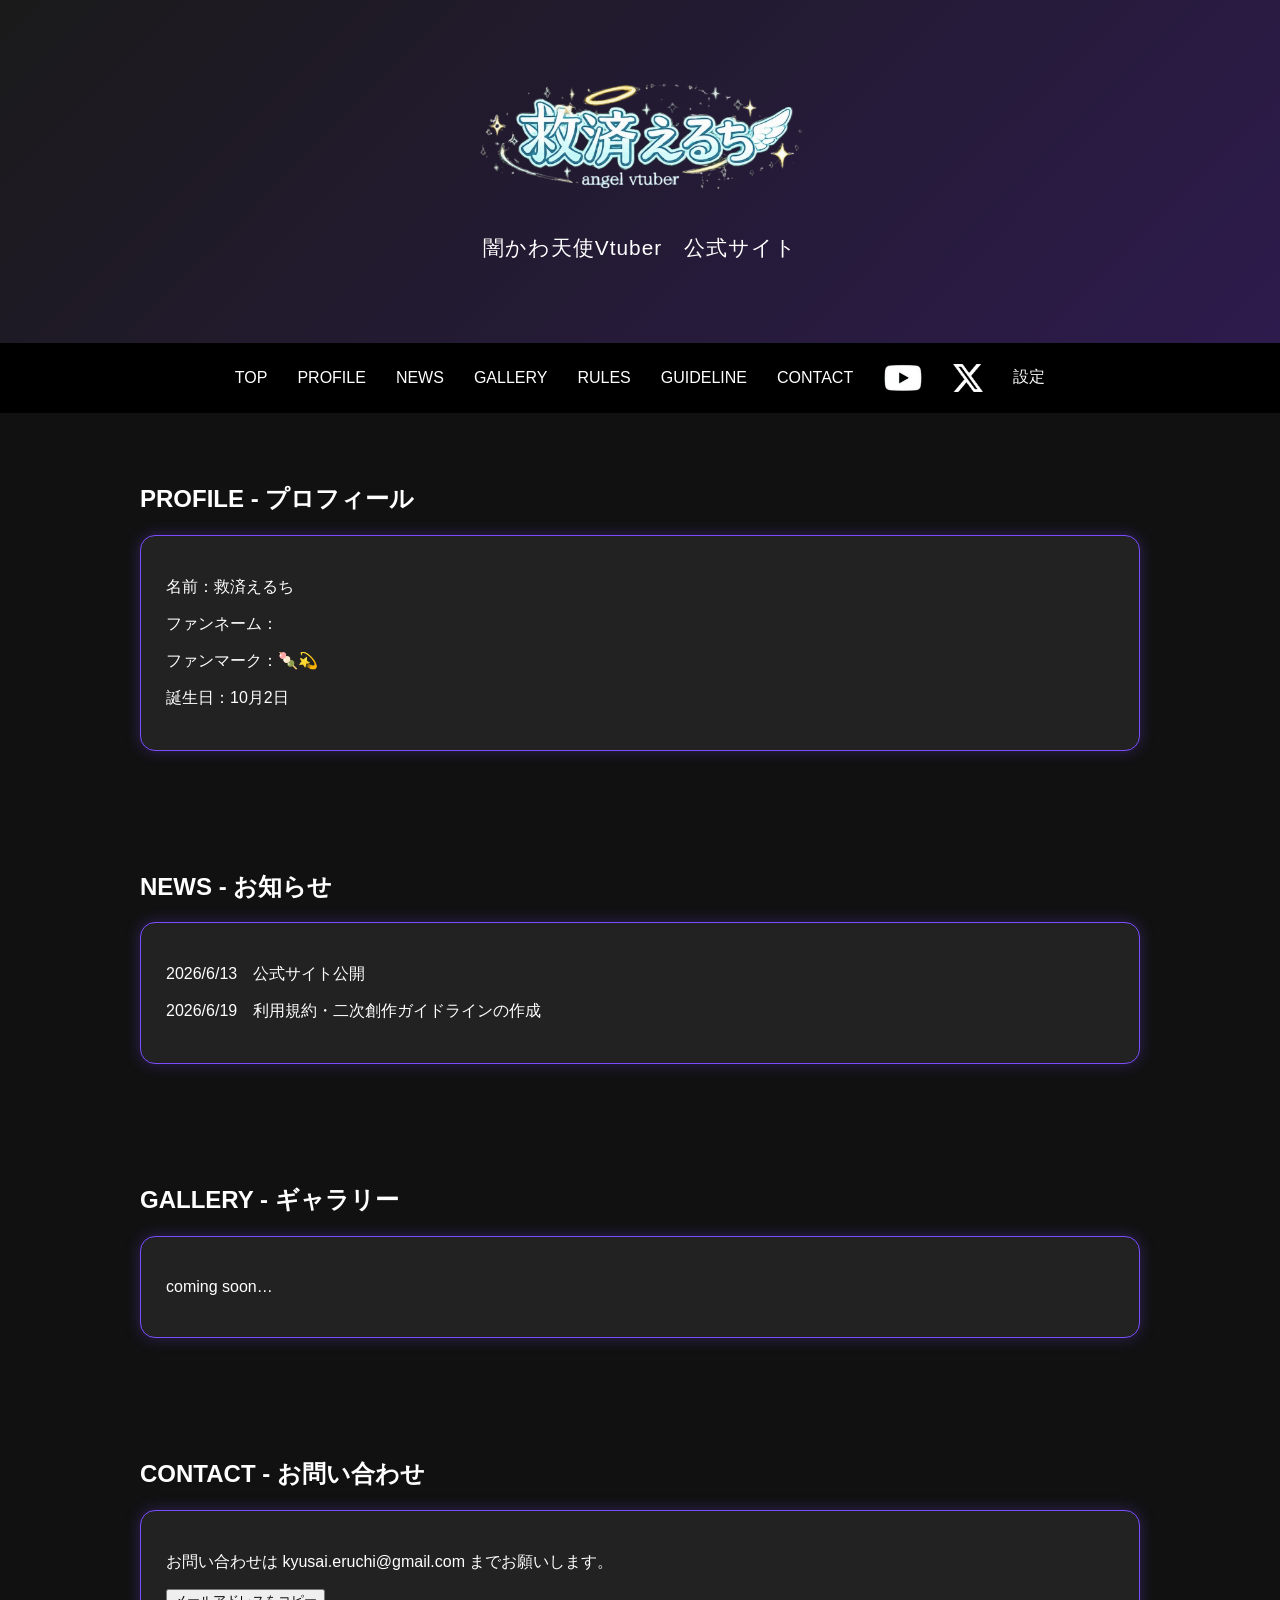
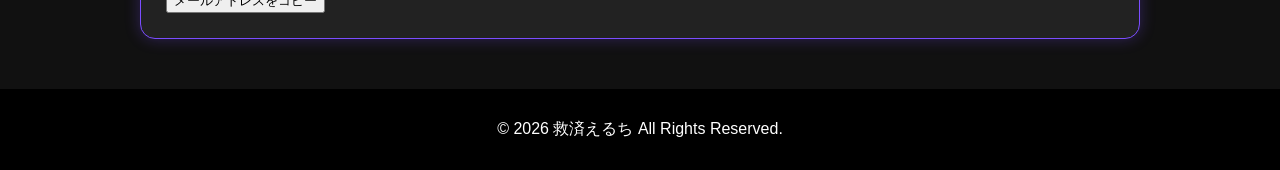
==== index.html @ 07a1fe3f "Update index.html" ====
<!DOCTYPE html>

<html lang="ja">
<head>
    <meta charset="UTF-8">
    <meta name="viewport" content="width=device-width, initial-scale=1.0">
    <title>救済えるち　公式サイト</title>

    <meta property="og:title" content="救済えるち 公式サイト">
    <meta property="og:description" content="闇かわ天使Vtuber『救済えるち』の公式サイトです。">
    <meta property="og:image" content="https://kyusai-eruchi.github.io/official-site/images/logo.png">
    <meta property="og:url" content="https://kyusai-eruchi.github.io/official-site/">
    <meta property="og:type" content="website">

    <meta name="twitter:card" content="summary_large_image">
    <meta name="twitter:title" content="救済えるち 公式サイト">
    <meta name="twitter:description" content="闇かわ天使Vtuber『救済えるち』の公式サイトです。">
    <meta name="twitter:image" content="https://kyusai-eruchi.github.io/official-site/images/logo.png">
    
    <link rel="stylesheet" href="style.css">
</head>
<body>

<header>
    <img src="images/logo.png" alt="救済えるち" class="site-logo">
    <p class="subtitle">闇かわ天使Vtuber　公式サイト</p>
</header>

<nav>

<div class="menu-toggle" id="menu-toggle">
    <span></span>
    <span></span>
    <span></span>
</div>

<ul id="nav-menu">
    <li><a href="">TOP</a></li>
    <li><a href="#profile">PROFILE</a></li>
    <li><a href="#news">NEWS</a></li>
    <li><a href="#gallery">GALLERY</a></li>
    <li><a href="terms.html">RULES</a></li>
    <li><a href="guideline.html">GUIDELINE</a></li>
    <li><a href="#contact">CONTACT</a></li>

    <li>
        <a href="https://youtube.com/@kyusai-eruchi?si=NuBC-vdgX40MrguG" target="_blank">
            <img src="images/youtube.png" alt="YouTube" class="youtube-icon">
        </a>
    </li>

    <li>
        <a href="https://x.com/Kyusai_Eruchi" target="_blank">
            <img src="images/x.png" alt="X" class="nav-icon">
        </a>
    </li>

    <li>
        <a href="#" id="setting-link">設定</a>
    </li>
</ul>

</nav>

<!-- 空白 -->
    
<section id="profile">
    <h2>PROFILE - プロフィール</h2>

    <div class="card">
        <p>名前：救済えるち</p>
        <p>ファンネーム：</p>
        <p>ファンマーク：🍡💫</p>
        <p>誕生日：10月2日</p>
    </div>
</section>

<!-- 空白 -->
    
<section id="news">
    <h2>NEWS - お知らせ</h2>
    
<div class="card">
    <p>2026/6/13　公式サイト公開</p>
    <p>2026/6/19　利用規約・二次創作ガイドラインの作成</p>
</div>

</section>

<!-- 空白 -->
    
<section id="gallery">
    <h2>GALLERY - ギャラリー</h2>

    <div class="card">
        <div class="gallery">
            <!-- <img src="images/logo.png" alt="logo"> -->
            <p>coming soon…</p>
        </div>
    </div>
</section>

<!-- 空白 -->
    
<section id="contact">
    <h2>CONTACT - お問い合わせ</h2>

    <div class="card">
        <p>
            お問い合わせは
            <span id="mail-address">kyusai.eruchi@gmail.com</span>
            までお願いします。
        </p>

        <button id="copy-mail">
            メールアドレスをコピー
        </button>
    </div>
</section>

<!-- 空白 -->
    
<div id="setting-modal" class="modal">

    <div class="modal-content">

        <span id="close-modal">&times;</span>

        <h2>SETTING - 設定 -</h2>

        <div class="card">

            <h3 id="theme-title">
                ▶ テーマ設定
            </h3>

            <div id="theme-options">

                <label>
                    <input type="radio" name="theme" value="light">
                    ライト
                </label>

                <br><br>

                <label>
                    <input type="radio" name="theme" value="dark" checked>
                    ダーク
                </label>

            </div>

        </div>

    </div>

</div>
    
<!-- 空白 -->
    
<footer>
    © 2026 救済えるち All Rights Reserved.
</footer>

<div id="menu-overlay"></div>
    
<script src="script.js"></script>   
</body>
</html>
---- style.css ----
body{
margin:0;
font-family:sans-serif;
background:#111;
color:white;
}

header{
text-align:center;
padding:60px 20px;
background:linear-gradient(135deg,#1a1a1a,#2d1b4d);
}

h1{
font-size:3rem;
}

nav{
background:#000;
padding:15px;
}

nav ul{
    list-style:none;
    display:flex;
    justify-content:center;
    align-items:center;
    gap:30px;
    margin:0;
    padding:0;
}

nav a{
color:white;
text-decoration:none;
}

.youtube-icon{
    width:40px;
    height:40px;
    object-fit:contain;
     display:block;
    transition:0.3s;
}

.youtube-icon:hover{
transform:scale(1.15);
}

.nav-icon{
    width:30px;
    height:30px;
    object-fit:contain;
    display:block;
    transition:0.3s;
}

.nav-icon:hover{
transform:scale(1.15);
}

section{
max-width:1000px;
margin:auto;
padding:50px 20px;
}

.card{
    background:#222;
    padding:25px;
    border-radius:15px;
    border:1px solid #7b4dff;
    box-shadow:0 0 15px rgba(123,77,255,0.3);
}

.gallery img{
max-width:300px;
width:100%;
}

footer{
text-align:center;
padding:30px;
background:#000;
}

.social-links{
display:flex;
justify-content:center;
gap:20px;
}

.social-links a{
background:#7b4dff;
color:white;
padding:12px 25px;
border-radius:8px;
text-decoration:none;
}

.light-mode{
    background:#f5f5f5;
    color:#111;
}

.light-mode nav{
    background:#ddd;
}

.light-mode nav a{
    color:#111;
}

.light-mode .card{
    background:white;
    color:#111;
    border:1px solid #ccc;
    box-shadow:none;
}

.light-mode footer{
    background:#ddd;
    color:#111;
}

.light-mode .youtube-icon,
.light-mode .nav-icon{
    filter: invert(1);
}

.modal{
display:none;
position:fixed;
z-index:9999;
left:0;
top:0;
width:100%;
height:100%;
background:rgba(0,0,0,0.6);
}

.modal-content{
background:#222;
color:white;
width:400px;
max-width:90%;
margin:100px auto;
padding:25px;
border-radius:15px;
border:1px solid #7b4dff;
position:relative;
}

#close-modal{
position:absolute;
right:15px;
top:10px;
font-size:28px;
cursor:pointer;
}

#theme-title{
cursor:pointer;
}

#theme-options{
display:none;
margin-top:15px;
}

.light-mode header{
    background:linear-gradient(135deg,#f0f0f0,#d8cfff);
}

.light-mode header h1{
    color:#222;
}

.light-mode header p{
    color:#444;
}

.light-mode header{
    background:linear-gradient(
        135deg,
        #f8f8f8,
        #e6dcff
    );
}

.site-logo{
    max-width:400px;
    width:70%;
    height:auto;
}

.subtitle{
    margin-top:20px;
    font-size:1.3rem;
    letter-spacing:1px;
}

.light-mode .modal-content{
    background:white;
    color:#111;
    border:1px solid #ccc;
}

.light-mode .modal-content .card{
    background:#f5f5f5;
    color:#111;
    border:1px solid #ccc;
    box-shadow:none;
}

.light-mode #theme-title{
    color:#111;
}

.light-mode #close-modal{
    color:#111;
}

body{
    user-select:none;
}

.break{
    display:none;
}

.menu-toggle{
    display:none;
}

@media screen and (max-width:768px){
    .menu-toggle{
        display:block;
        position:fixed;
        top:15px;
        right:20px;

        width:30px;
        height:24px;

        cursor:pointer;
        z-index:10001;
    }

    .menu-toggle span{
        display:block;
        width:100%;
        height:3px;

        background:white;

        margin:5px 0;

        transition:0.3s ease;
    }

    .light-mode .menu-toggle span{
        background:#111;
    }

    .menu-toggle.active span:nth-child(1){
        transform:translateY(8px) rotate(45deg);
    }

    .menu-toggle.active span:nth-child(2){
        opacity:0;
    }

    .menu-toggle.active span:nth-child(3){
        transform:translateY(-8px) rotate(-45deg);
    }
    
    #nav-menu{
        position:fixed;
        top:0;
        right:-300px;

        width:250px;
        height:100vh;

        background:#111;

        display:flex !important;
        flex-direction:column;

        justify-content:flex-start;
        align-items:center;
    
        gap:25px;
        padding-top:80px;

        transition:right 0.3s ease;

        z-index:10000;
    }

    #nav-menu.active{
        right:0;
    }

    .light-mode #nav-menu{
        background:#f5f5f5;
    }

}

#menu-overlay{
    display:none;
}

@media screen and (max-width:768px){

    #menu-overlay{
        position:fixed;
        top:0;
        left:0;
        width:100%;
        height:100%;
        background:rgba(0,0,0,0.5);
        z-index:9999;
    }

    #menu-overlay.active{
        display:block;
    }

}

.copy-button{
    background:#7b4dff;
    color:white;
    border:none;
    border-radius:8px;
    padding:10px 20px;
    cursor:pointer;
    transition:.3s;
}

.copy-button:hover{
    opacity:.8;
}
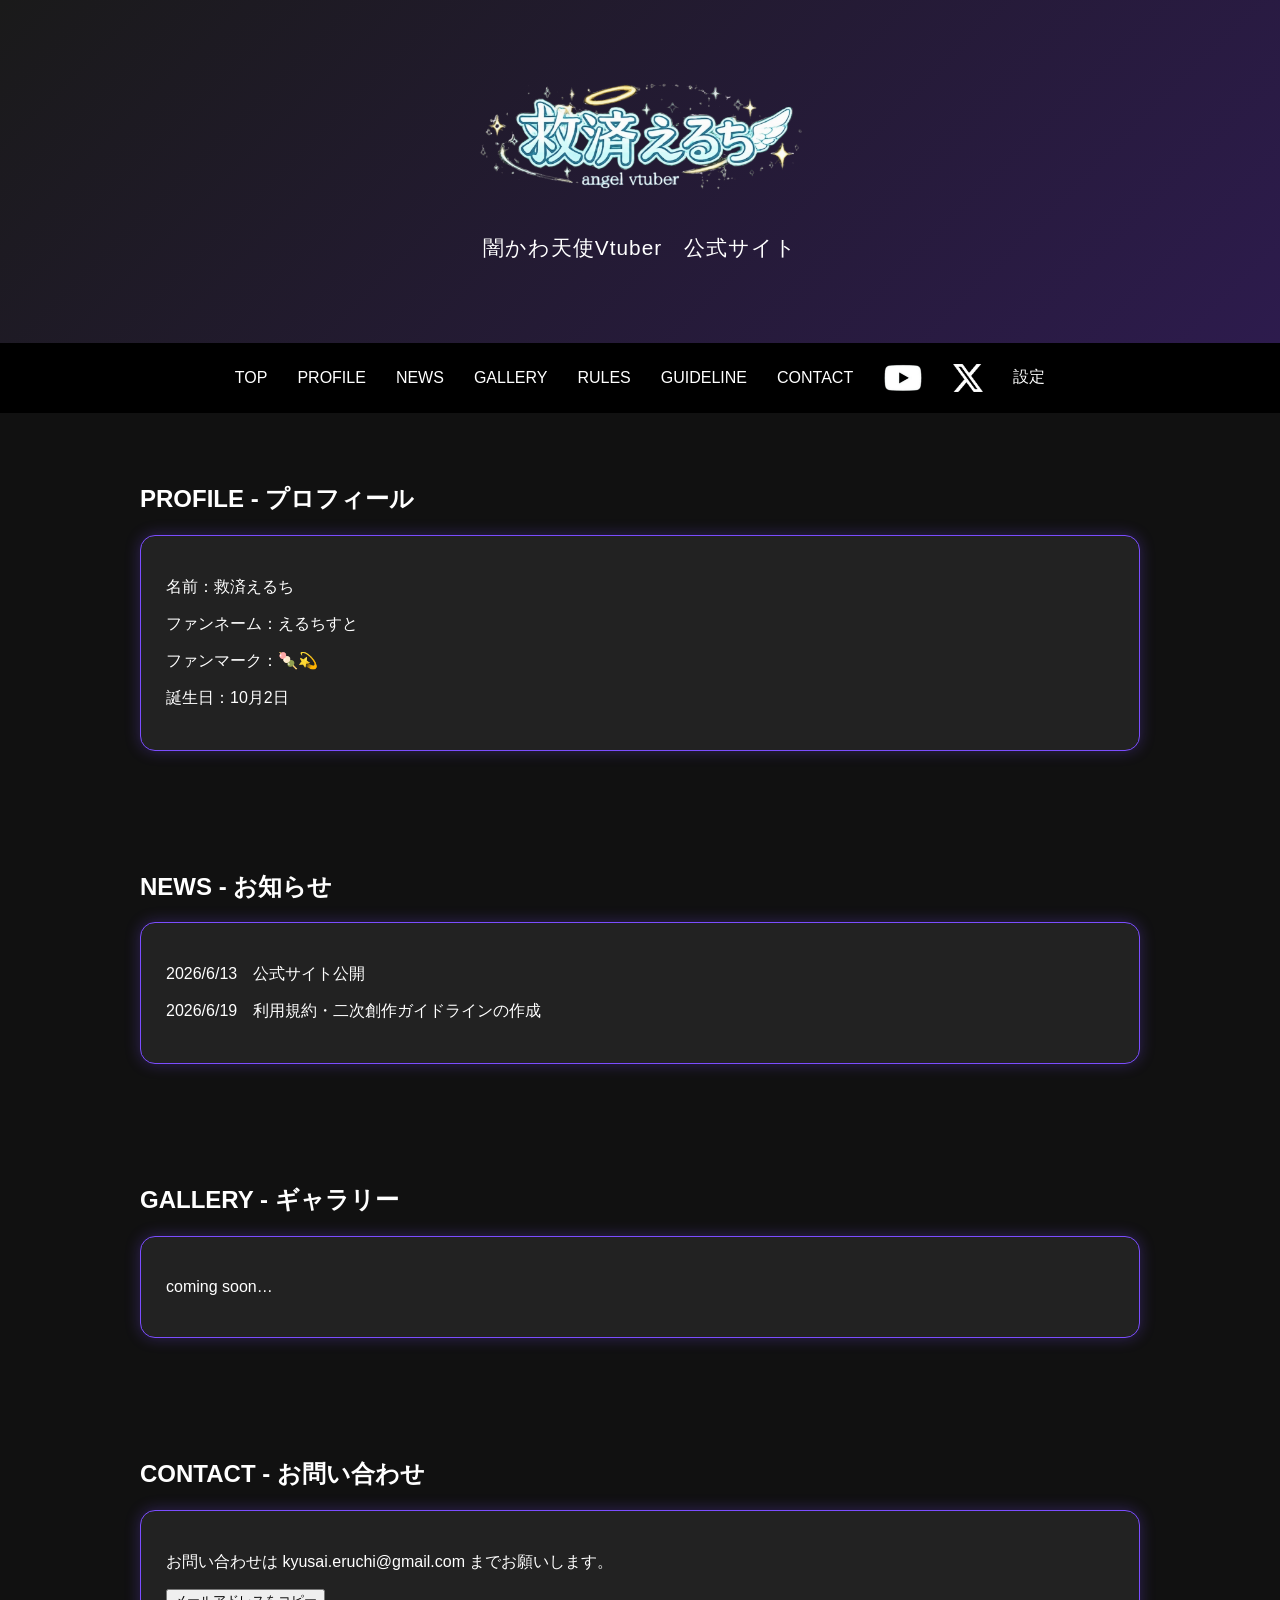
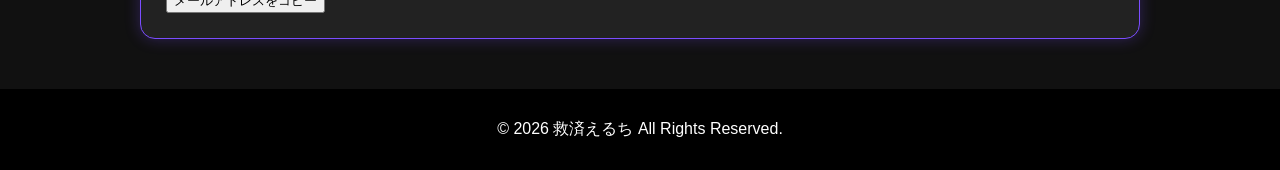
==== commit 92e22df9: "Update index.html" ====
--- a/index.html
+++ b/index.html
@@ -69,7 +69,7 @@
 
     <div class="card">
         <p>名前：救済えるち</p>
-        <p>ファンネーム：</p>
+        <p>ファンネーム：えるちすと</p>
         <p>ファンマーク：🍡💫</p>
         <p>誕生日：10月2日</p>
     </div>
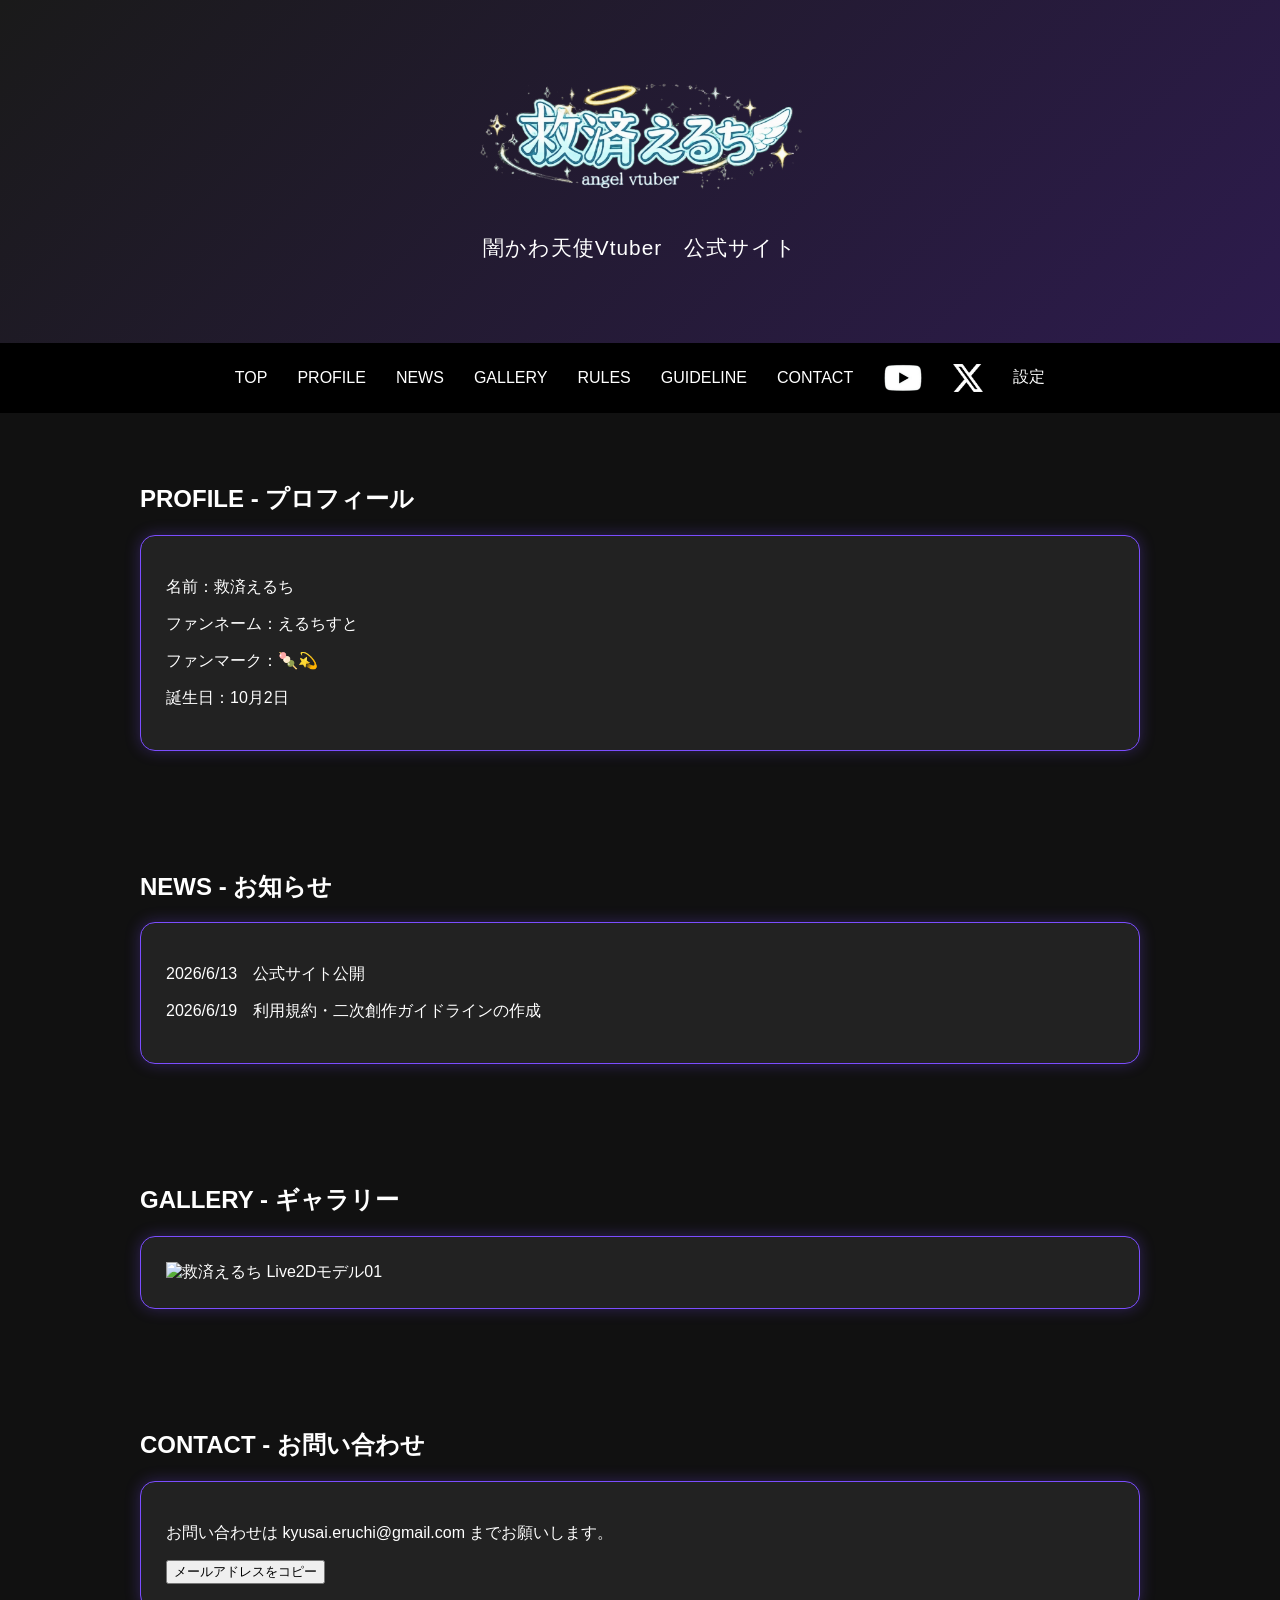
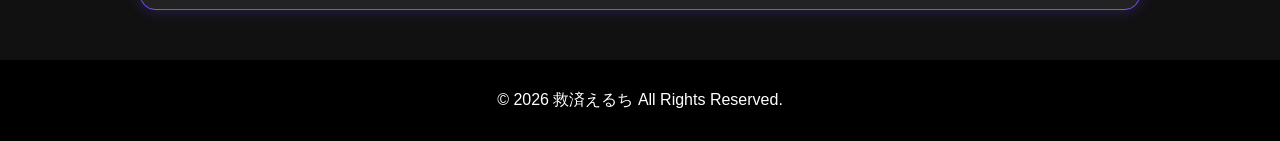
==== commit 755b1b3b: "Update index.html" ====
--- a/index.html
+++ b/index.html
@@ -8,14 +8,12 @@
 
     <meta property="og:title" content="救済えるち 公式サイト">
     <meta property="og:description" content="闇かわ天使Vtuber『救済えるち』の公式サイトです。">
-    <meta property="og:image" content="https://kyusai-eruchi.github.io/official-site/images/logo.png">
     <meta property="og:url" content="https://kyusai-eruchi.github.io/official-site/">
     <meta property="og:type" content="website">
 
     <meta name="twitter:card" content="summary_large_image">
     <meta name="twitter:title" content="救済えるち 公式サイト">
     <meta name="twitter:description" content="闇かわ天使Vtuber『救済えるち』の公式サイトです。">
-    <meta name="twitter:image" content="https://kyusai-eruchi.github.io/official-site/images/logo.png">
     
     <link rel="stylesheet" href="style.css">
 </head>
@@ -94,8 +92,7 @@
 
     <div class="card">
         <div class="gallery">
-            <!-- <img src="images/logo.png" alt="logo"> -->
-            <p>coming soon…</p>
+            <img src="Live2D/Kyusai-Eruchi_Live2DModel01.png" alt="救済えるち Live2Dモデル01">
         </div>
     </div>
 </section>
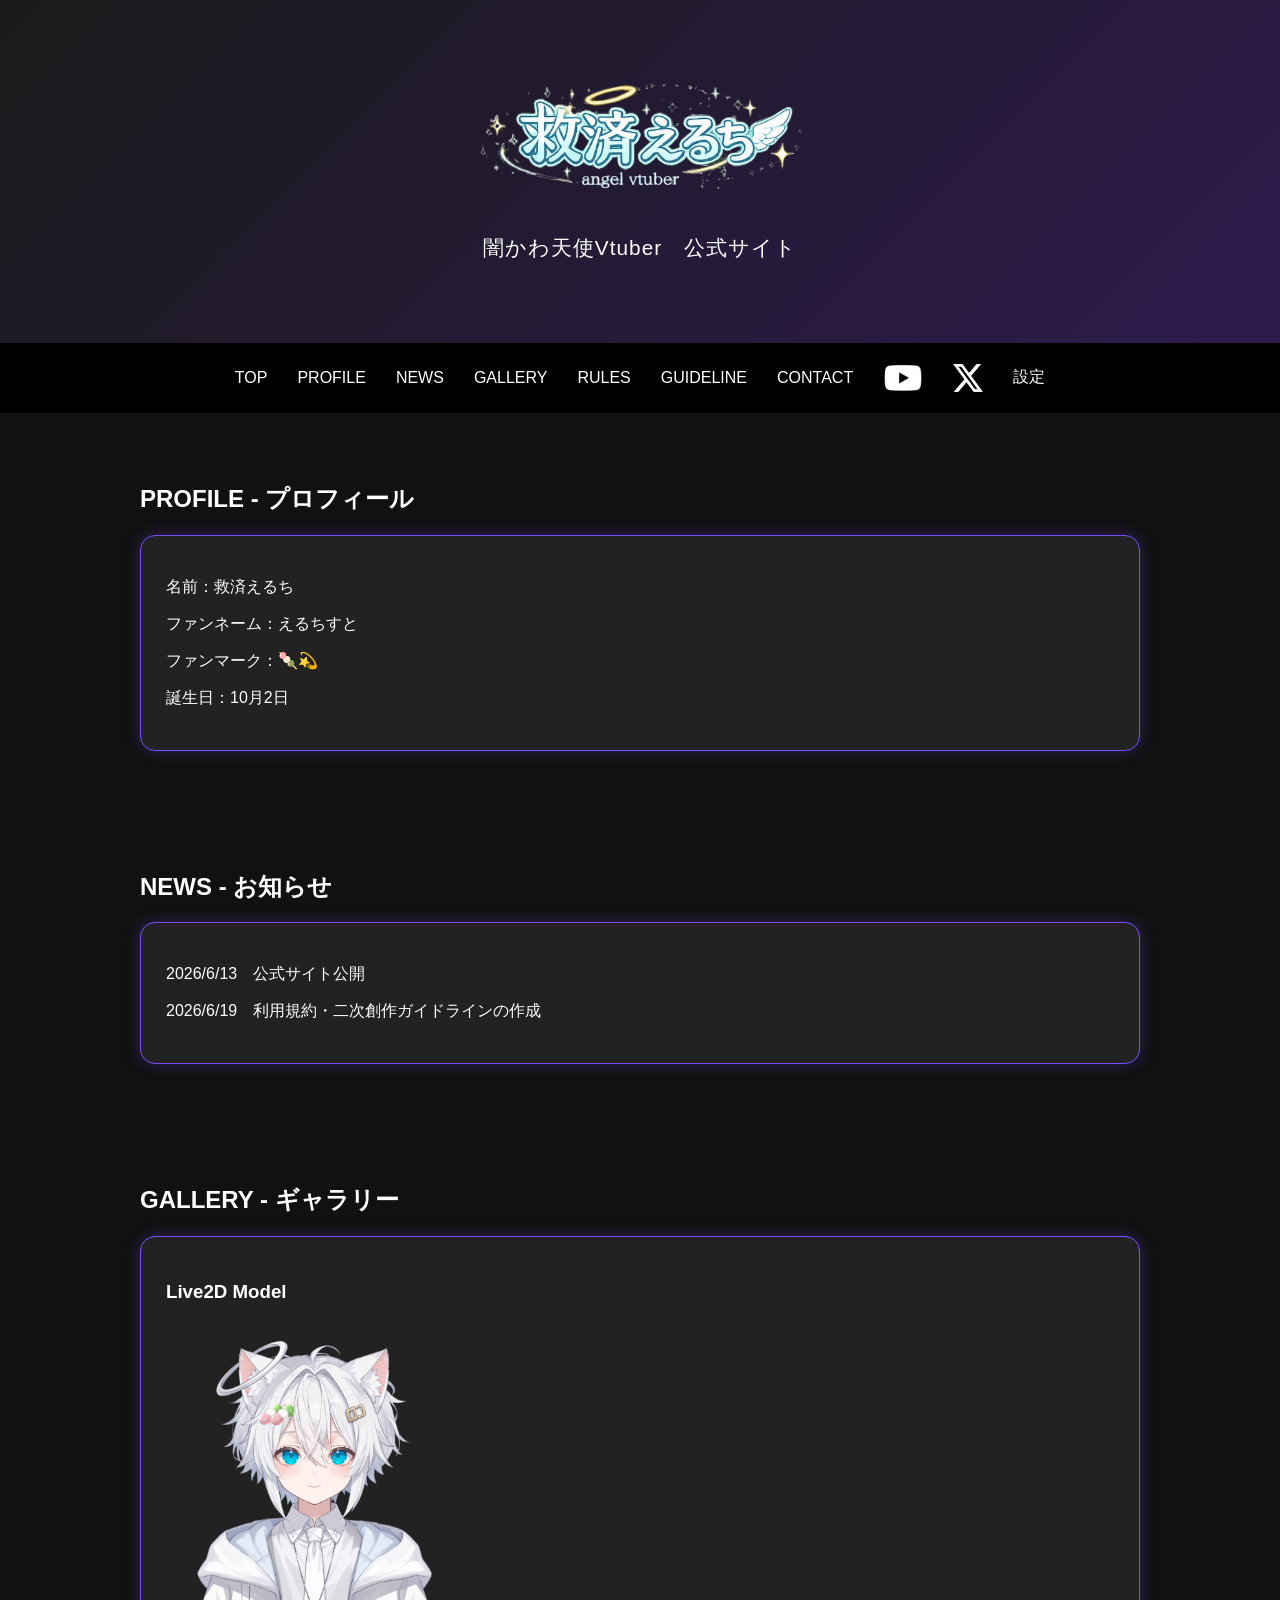
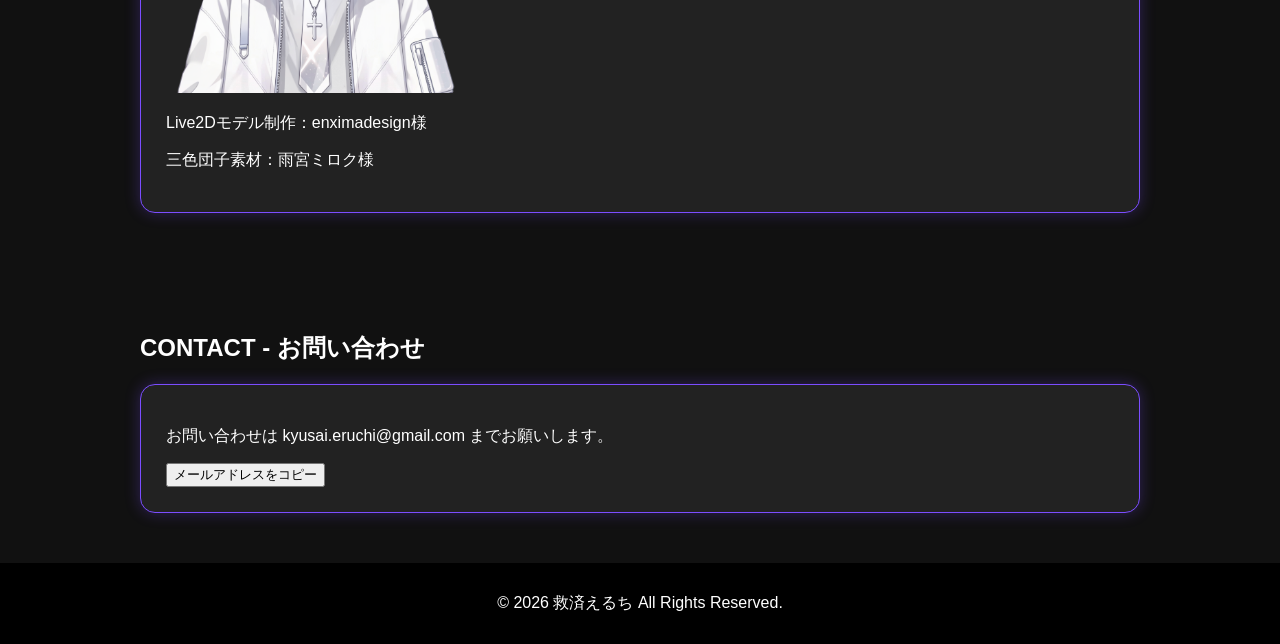
==== commit b4851ab2: "Update index.html" ====
--- a/index.html
+++ b/index.html
@@ -92,7 +92,17 @@
 
     <div class="card">
         <div class="gallery">
-            <img src="Live2D/Kyusai-Eruchi_Live2DModel01.png" alt="救済えるち Live2Dモデル01">
+
+            <h3>Live2D Model</h3>
+
+            <img src="Live2D/Kyusai-Eruchi_Live2DModel01.png"
+                 alt="救済えるち Live2Dモデル">
+
+            <div class="credit">
+                <p>Live2Dモデル制作：enximadesign様</p>
+                <p>三色団子素材：雨宮ミロク様</p>
+            </div>
+
         </div>
     </div>
 </section>
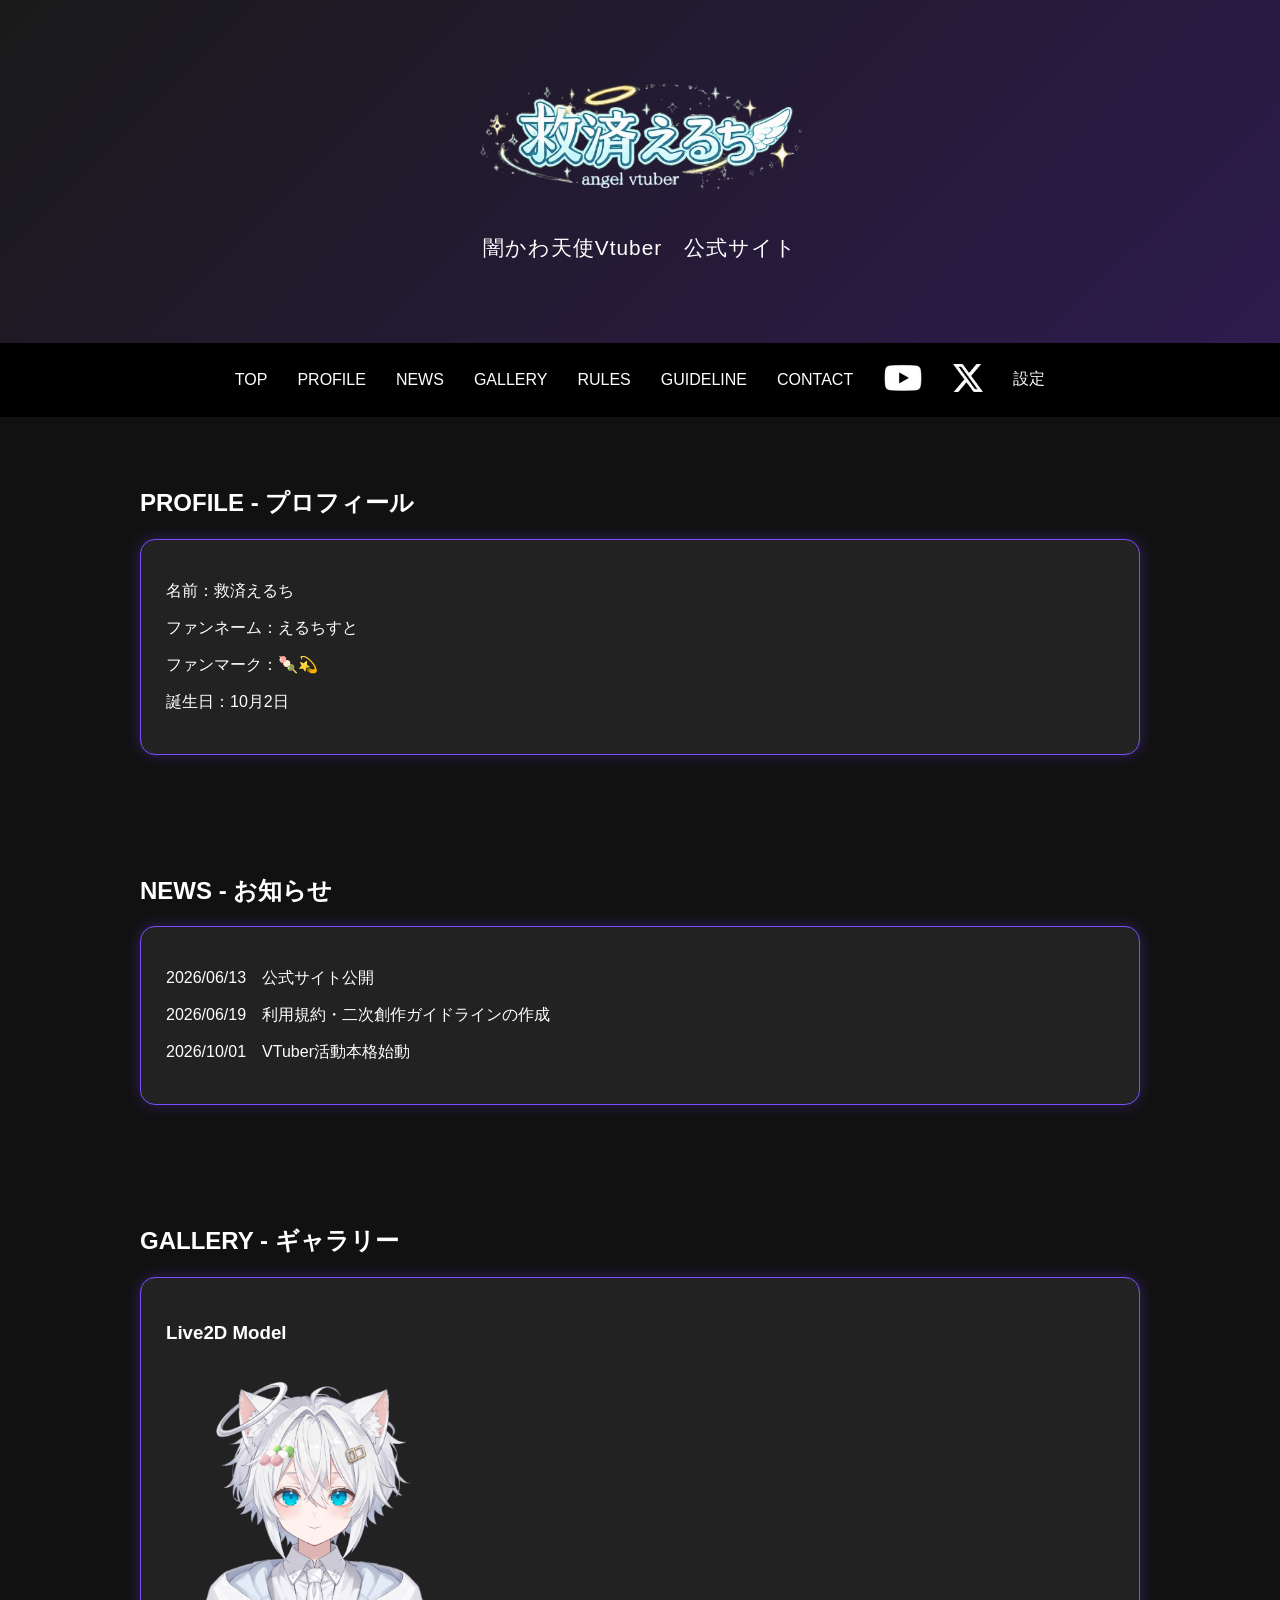
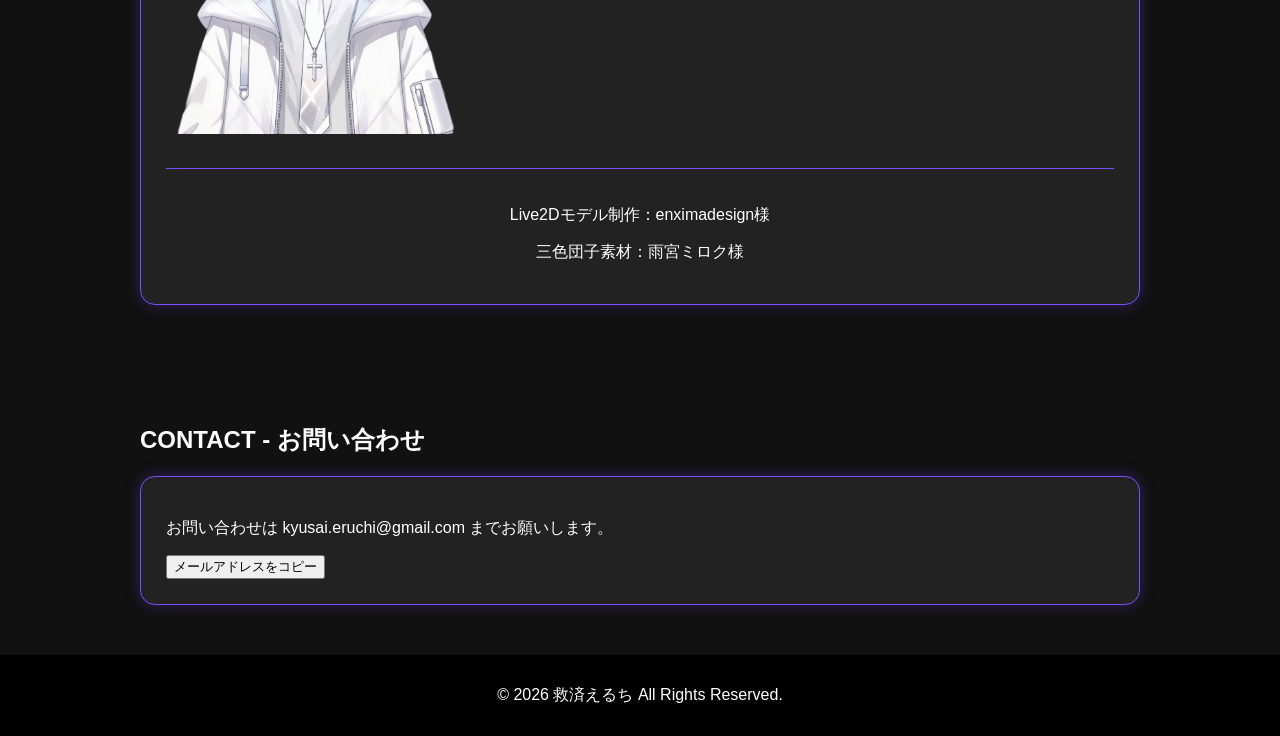
==== commit 69040535: "Update index.html" ====
--- a/index.html
+++ b/index.html
@@ -79,8 +79,9 @@
     <h2>NEWS - お知らせ</h2>
     
 <div class="card">
-    <p>2026/6/13　公式サイト公開</p>
-    <p>2026/6/19　利用規約・二次創作ガイドラインの作成</p>
+    <p>2026/06/13　公式サイト公開</p>
+    <p>2026/06/19　利用規約・二次創作ガイドラインの作成</p>
+    <p>2026/10/01　VTuber活動本格始動</p>
 </div>
 
 </section>
--- a/style.css
+++ b/style.css
@@ -31,20 +31,26 @@
 }
 
 nav a{
-color:white;
-text-decoration:none;
+    color:white;
+    text-decoration:none;
+    display:inline-block;
+    transition:0.3s;
+}
+
+nav a:hover{
+    transform:scale(1.15);
 }
 
 .youtube-icon{
     width:40px;
     height:40px;
     object-fit:contain;
-     display:block;
+    display:block;
     transition:0.3s;
 }
 
 .youtube-icon:hover{
-transform:scale(1.15);
+    transform:scale(1.15);
 }
 
 .nav-icon{
@@ -56,7 +62,7 @@
 }
 
 .nav-icon:hover{
-transform:scale(1.15);
+    transform:scale(1.15);
 }
 
 section{
@@ -344,3 +350,23 @@
 .copy-button:hover{
     opacity:.8;
 }
+
+.credit{
+    margin-top:30px;
+    padding-top:20px;
+    border-top:1px solid #7b4dff;
+    text-align:center;
+}
+
+.credit h3{
+    margin-bottom:10px;
+}
+
+.credit a{
+    color:#b899ff;
+    text-decoration:none;
+}
+
+.credit a:hover{
+    text-decoration:underline;
+}
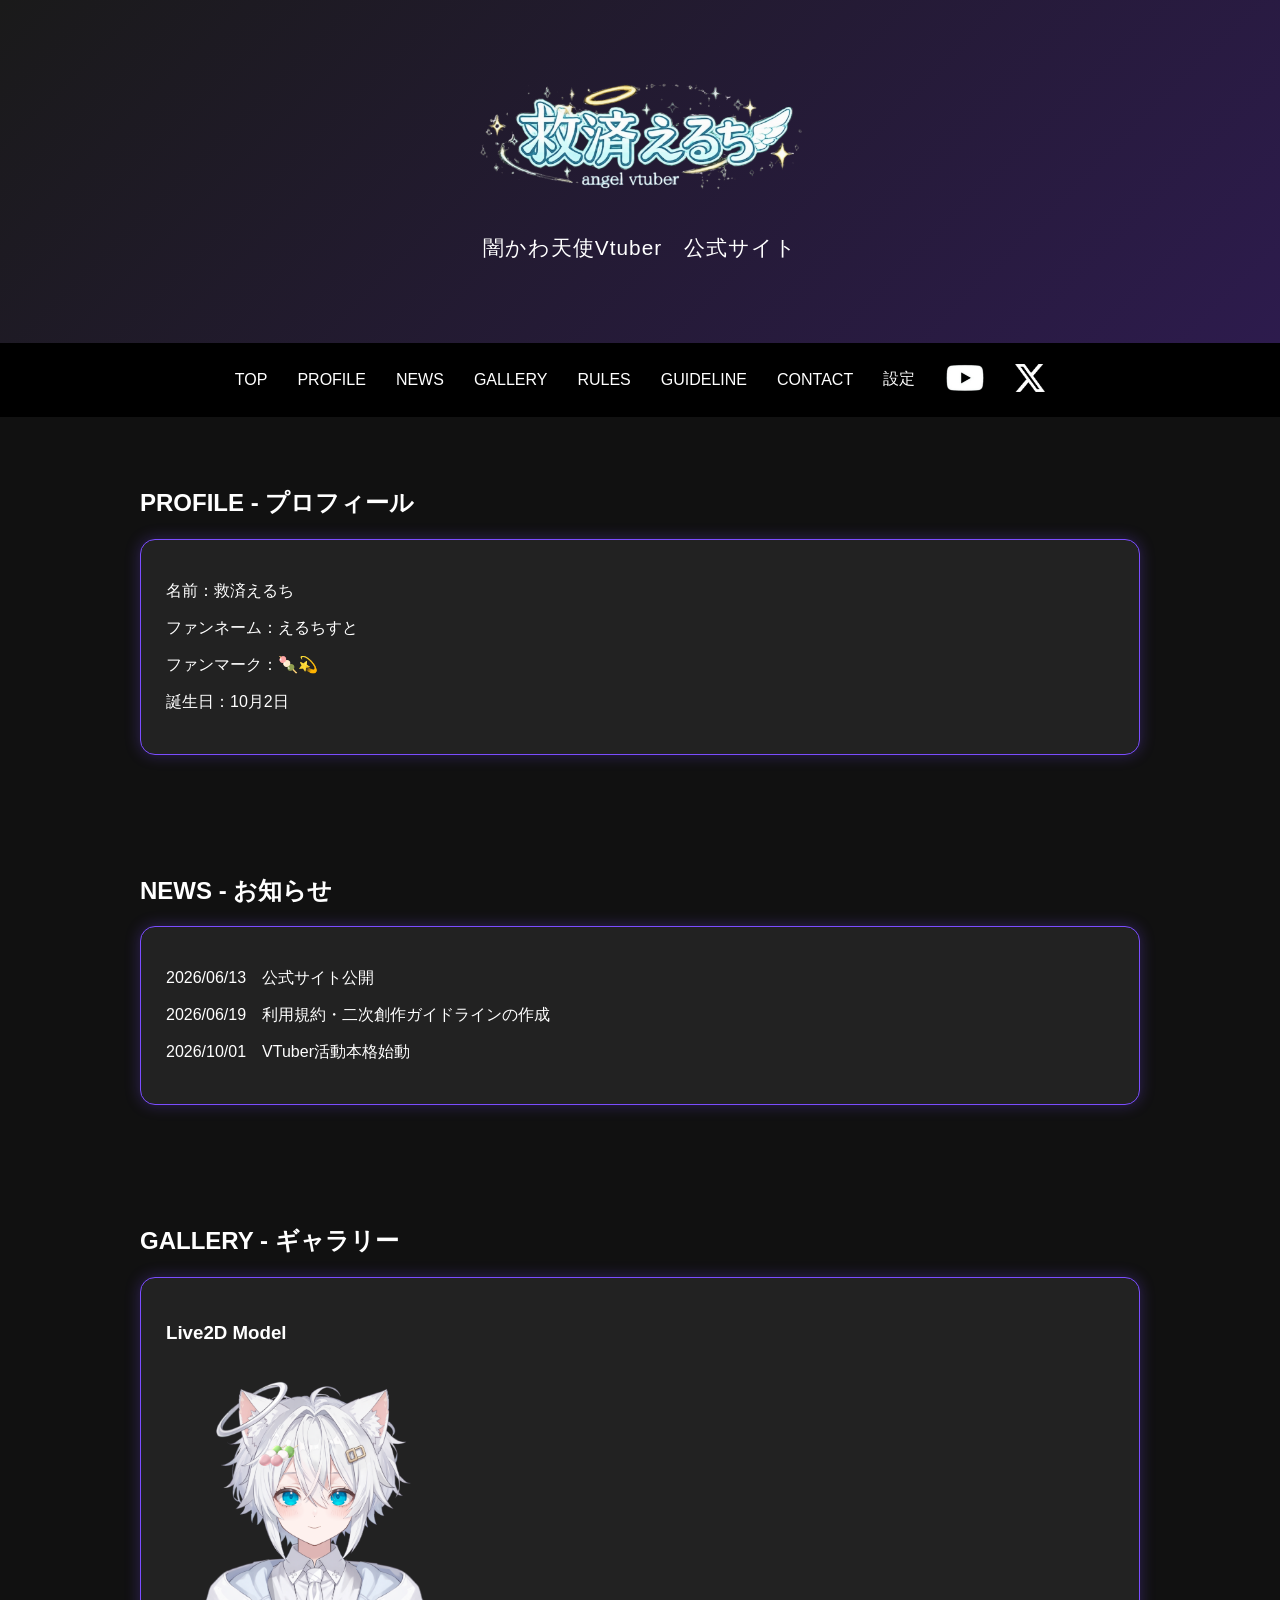
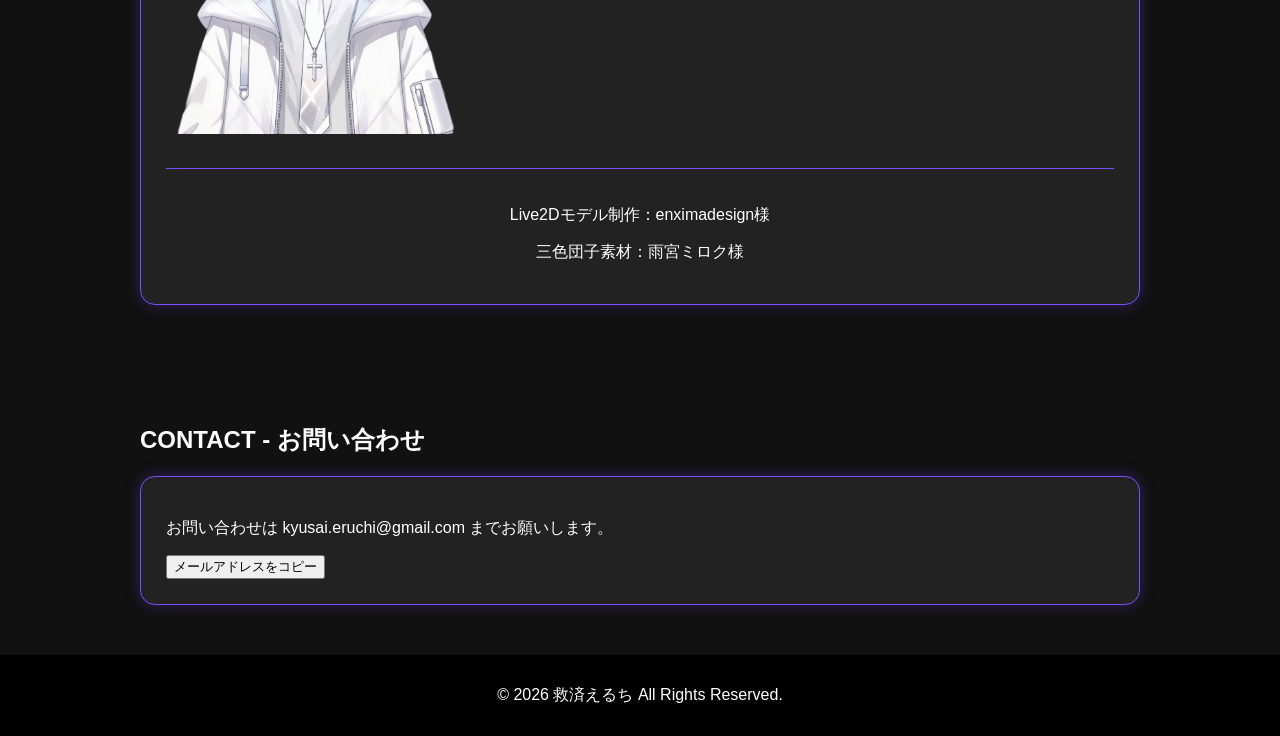
==== commit 34e9a7a4: "Update index.html" ====
--- a/index.html
+++ b/index.html
@@ -40,6 +40,7 @@
     <li><a href="terms.html">RULES</a></li>
     <li><a href="guideline.html">GUIDELINE</a></li>
     <li><a href="#contact">CONTACT</a></li>
+    <li><a href="#" id="setting-link">設定</a></li>
 
     <li>
         <a href="https://youtube.com/@kyusai-eruchi?si=NuBC-vdgX40MrguG" target="_blank">
@@ -51,10 +52,6 @@
         <a href="https://x.com/Kyusai_Eruchi" target="_blank">
             <img src="images/x.png" alt="X" class="nav-icon">
         </a>
-    </li>
-
-    <li>
-        <a href="#" id="setting-link">設定</a>
     </li>
 </ul>
 
